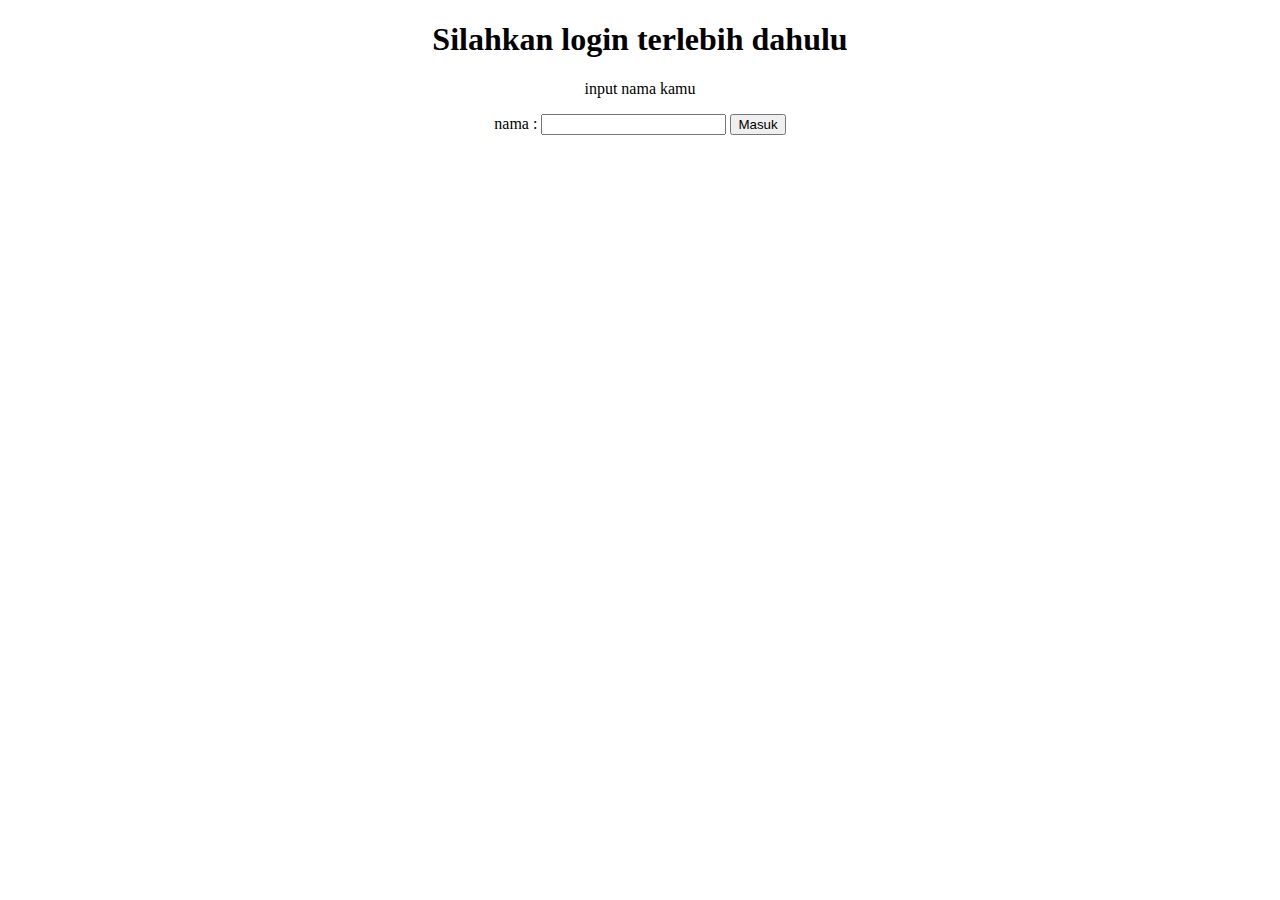
==== index.html @ 22365e1b "first commit" ====
<!DOCTYPE html>
<html lang="en">

<head>
    <meta charset="UTF-8">
    <meta name="viewport" content="width=device-width, initial-scale=1.0">
    <title>Login</title>
</head>

<body>
    
    <center>
        <h1>Silahkan login terlebih dahulu</h1>

        <p>input nama kamu</p>

        <form action="home.html">
            <label for="name">nama : </label>
            <input type="text" name="" id="name" required>
            <input type="submit" name="" id="" value="Masuk">
        </form>
    </center>
</body>

</html>
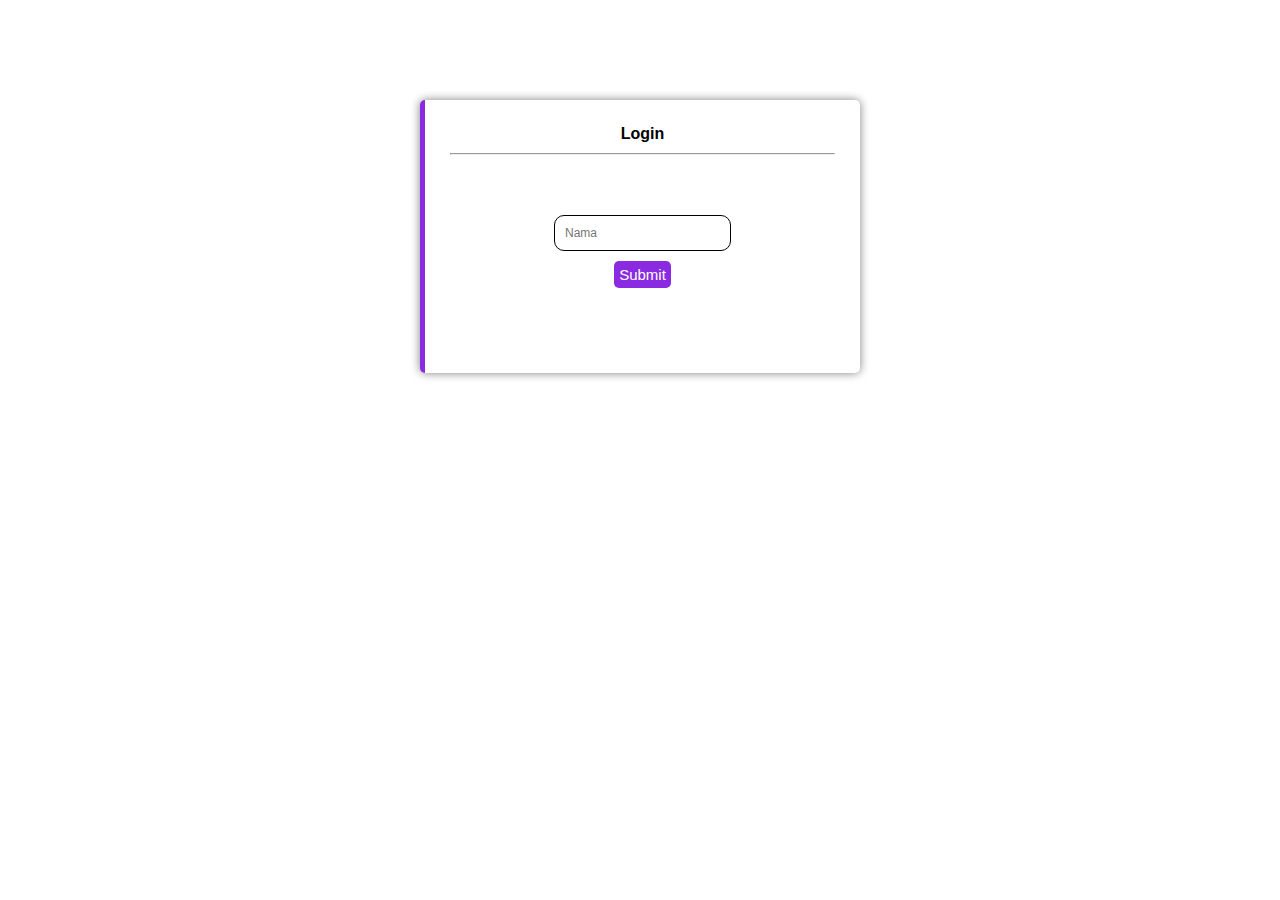
==== commit d16a7aa9: "Web Personal With Css" ====
--- a/index.html
+++ b/index.html
@@ -5,20 +5,29 @@
     <meta charset="UTF-8">
     <meta name="viewport" content="width=device-width, initial-scale=1.0">
     <title>Login</title>
+    <link rel="stylesheet" href="style.css">
 </head>
 
 <body>
-    
+
     <center>
-        <h1>Silahkan login terlebih dahulu</h1>
+        <div class="container" style="width: 50%; padding: 100px;">
+            <div class="card">
+                <h4 style="margin-bottom: 10px;">Login</h4>
+                <hr>
+                <div class="card-body" style="padding: 60px;">
+                    <form action="home.html">
+                        <div>
+                            <input type="text" name="" id="name" required placeholder="Nama" class="form-control">
+                        </div>
+                        <div>
+                            <input type="submit" class="btn btn-violet">
+                        </div>
+                    </form>
+                </div>
+            </div>
 
-        <p>input nama kamu</p>
-
-        <form action="home.html">
-            <label for="name">nama : </label>
-            <input type="text" name="" id="name" required>
-            <input type="submit" name="" id="" value="Masuk">
-        </form>
+        </div>
     </center>
 </body>
 
--- a/style.css
+++ b/style.css
@@ -0,0 +1,173 @@
+* {
+    margin: 0;
+    padding: 0;
+    box-sizing: border-box;
+}
+
+body {
+    font-family: -apple-system, BlinkMacSystemFont, "San Francisco", "Helvetica Neue", Helvetica, Arial, sans-serif;
+}
+
+/* Container Style */
+.container {
+    width: 100%;
+    padding-right: 13px;
+    padding-left: 15px;
+    margin-right: auto;
+    margin-left: auto;
+}
+
+table {
+    caption-side: bottom;
+    border-collapse: collapse
+}
+
+@media (min-width: 576px) {
+    .container {
+        max-width: 540px;
+    }
+}
+
+@media (min-width: 768px) {
+    .container {
+        max-width: 720px;
+    }
+}
+
+@media (min-width: 992px) {
+    .container {
+        max-width: 960px;
+    }
+}
+
+@media (min-width: 1920px) {
+    .container {
+        max-width: 1400px;
+    }
+}
+
+.navbar {
+    background-color: white;
+    padding: 25px;
+    position: relative;
+    box-shadow: 0 0 10px;
+    margin-bottom: 20px;
+}
+
+.navbar-collaps {
+    display: flex;
+    justify-content: center;
+    position: relative;
+
+}
+
+.menu ul {
+    display: flex;
+}
+
+#active{
+    color: blueviolet;
+    font-size: 15px;
+}
+
+.menu-item {
+    padding-left: 40px;
+    list-style: none;
+
+}
+
+.menu-item a {
+    color: black;
+    transition: font-size 0.5s;
+}
+
+.menu-item a:hover {
+    color: blueviolet;
+    font-size: 15px;
+}
+
+.contact {
+    padding: 50px;
+    display: flex;
+    justify-content: space-around;
+    animation-name: spear;
+    animation-duration: 4s;
+}
+
+.contact img {
+    object-fit: cover;
+    width: 200px;
+    height: 200px;
+    aspect-ratio: 3/2;
+}
+
+.hero {
+    text-align: center;
+    padding: 50px;
+    margin-top: 110px;
+    animation-name: spear;
+    animation-duration: 4s;
+}
+
+@keyframes spear {
+    from {
+        opacity: 0;
+    }
+
+    to {
+        opacity: 100%;
+    }
+}
+
+.card{
+    background-color: white;
+    padding: 25px;
+    box-shadow: 0px 0px 10px 0px grey;
+    margin-bottom: 20px;
+    border-radius: 5px;
+    border-left: 5px solid blueviolet;
+    align-items: center;
+}
+
+.card-body {
+    display: flex;
+    align-items: center;
+    justify-content: center;
+}
+
+.card-img{
+    border-radius: 100%;
+    width: 100px;
+    height: auto;
+}
+
+.form-control{
+    border-radius: 10px;
+    padding: 10px;
+    border: 1px solid #000;
+    font-size: 12px;
+    margin-bottom: 10px;
+}
+
+.btn{
+    padding: 5px;
+    border: none;
+    font-size: 15px;
+    color: white;
+    border-radius: 5px;
+}
+
+.btn-violet{
+    background-color: blueviolet;
+}
+
+.btn-violet:hover{
+    color: #b6b4b4;
+    background-color: rgb(118, 36, 196);
+    cursor: pointer;
+}
+
+.breadcumb{
+    margin-bottom: 20px;
+    font-style: bold;
+}
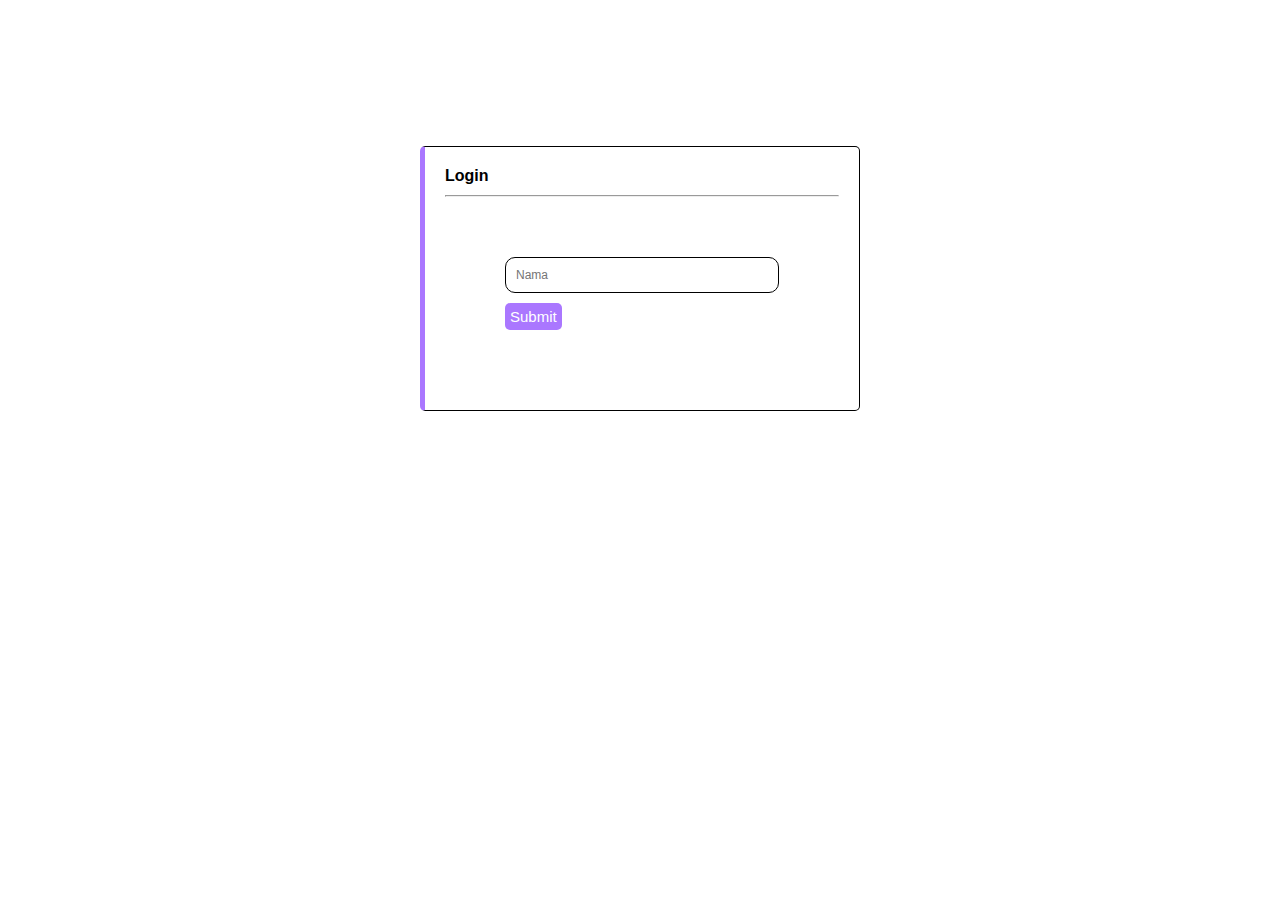
==== commit 650f94f0: "layout" ====
--- a/index.html
+++ b/index.html
@@ -10,7 +10,7 @@
 
 <body>
 
-    <center>
+    <div class="content-center">
         <div class="container" style="width: 50%; padding: 100px;">
             <div class="card">
                 <h4 style="margin-bottom: 10px;">Login</h4>
@@ -28,7 +28,7 @@
             </div>
 
         </div>
-    </center>
+    </div>
 </body>
 
 </html>--- a/style.css
+++ b/style.css
@@ -17,11 +17,6 @@
     margin-left: auto;
 }
 
-table {
-    caption-side: bottom;
-    border-collapse: collapse
-}
-
 @media (min-width: 576px) {
     .container {
         max-width: 540px;
@@ -30,7 +25,7 @@
 
 @media (min-width: 768px) {
     .container {
-        max-width: 720px;
+        max-width: 855px;
     }
 }
 
@@ -46,27 +41,72 @@
     }
 }
 
+.header {
+    padding: 30px;
+    text-align: center;
+    background: white;
+}
+
+.header h1 {
+    font-size: 50px;
+}
+
+.follow-me {
+    display: flex;
+    justify-content: start;
+}
+
+.follow-me img {
+    margin-top: 10px;
+    object-fit: cover;
+    width: 50px;
+    height: auto;
+}
+
+.follow-me .fb {
+    margin-bottom: 5px;
+    width: auto;
+    height: 45px;
+}
+
+.bhs {
+    display: flex;
+    justify-content: center;
+}
+
+.bhs img {
+    width: 100px;
+    height: auto;
+}
+
 .navbar {
-    background-color: white;
+    background-color: #C9EEFF;
     padding: 25px;
-    position: relative;
-    box-shadow: 0 0 10px;
-    margin-bottom: 20px;
+    margin-bottom: 20px;
+    position: sticky;
+    top: 0;
+}
+
+.navbar-brand a {
+    color: black;
+
 }
 
 .navbar-collaps {
     display: flex;
-    justify-content: center;
-    position: relative;
-
+    justify-content: space-around;
+    align-items: center;
 }
 
 .menu ul {
     display: flex;
-}
-
-#active{
-    color: blueviolet;
+    justify-content: center;
+    margin: 0;
+    padding: 0;
+}
+
+#active {
+    color: #AA77FF;
     font-size: 15px;
 }
 
@@ -82,8 +122,12 @@
 }
 
 .menu-item a:hover {
-    color: blueviolet;
+    color: #AA77FF;
     font-size: 15px;
+}
+
+.logout a {
+    justify-content: end;
 }
 
 .contact {
@@ -119,37 +163,49 @@
     }
 }
 
-.card{
+.row::after {
+    content: "";
+    display: table;
+    clear: both;
+}
+
+.content-center {
+    display: flex;
+    justify-content: center;
+    align-items: center;
+    height: 64vh;
+}
+
+.card {
     background-color: white;
-    padding: 25px;
-    box-shadow: 0px 0px 10px 0px grey;
+    padding: 20px;
     margin-bottom: 20px;
     border-radius: 5px;
-    border-left: 5px solid blueviolet;
+    border: 0.5px solid #000;
+    border-left: 5px solid #AA77FF;
     align-items: center;
 }
 
 .card-body {
-    display: flex;
-    align-items: center;
-    justify-content: center;
-}
-
-.card-img{
+    align-items: center;
+}
+
+.card-img {
     border-radius: 100%;
     width: 100px;
     height: auto;
 }
 
-.form-control{
+.form-control {
     border-radius: 10px;
     padding: 10px;
     border: 1px solid #000;
     font-size: 12px;
     margin-bottom: 10px;
-}
-
-.btn{
+    width: 100%;
+}
+
+.btn {
     padding: 5px;
     border: none;
     font-size: 15px;
@@ -157,17 +213,64 @@
     border-radius: 5px;
 }
 
-.btn-violet{
-    background-color: blueviolet;
-}
-
-.btn-violet:hover{
+.btn-violet {
+    background-color: #AA77FF;
+}
+
+.btn-violet:hover {
     color: #b6b4b4;
     background-color: rgb(118, 36, 196);
     cursor: pointer;
 }
 
-.breadcumb{
+.breadcumb {
     margin-bottom: 20px;
     font-style: bold;
 }
+
+/* Left column */
+.leftcolumn {
+    float: left;
+    width: 75%;
+}
+
+/* Right column */
+.rightcolumn {
+    float: left;
+    width: 25%;
+    padding-left: 20px;
+}
+
+/* Footer */
+.footer {
+    padding: 48px;
+    text-align: center;
+    background-color: #C9EEFF;
+    margin-top: 20px;
+}
+
+.footer ul {
+    display: flex;
+    justify-content: center;
+    margin-bottom: 20px;
+}
+
+.footer-text {
+    margin-top: 20px;
+}
+
+@media screen and (max-width: 875px) {
+
+    .leftcolumn,
+    .rightcolumn {
+        width: 100%;
+        padding: 0;
+    }
+}
+
+@media screen and (max-width: 400px) {
+    .topnav a {
+        float: none;
+        width: 100%;
+    }
+}